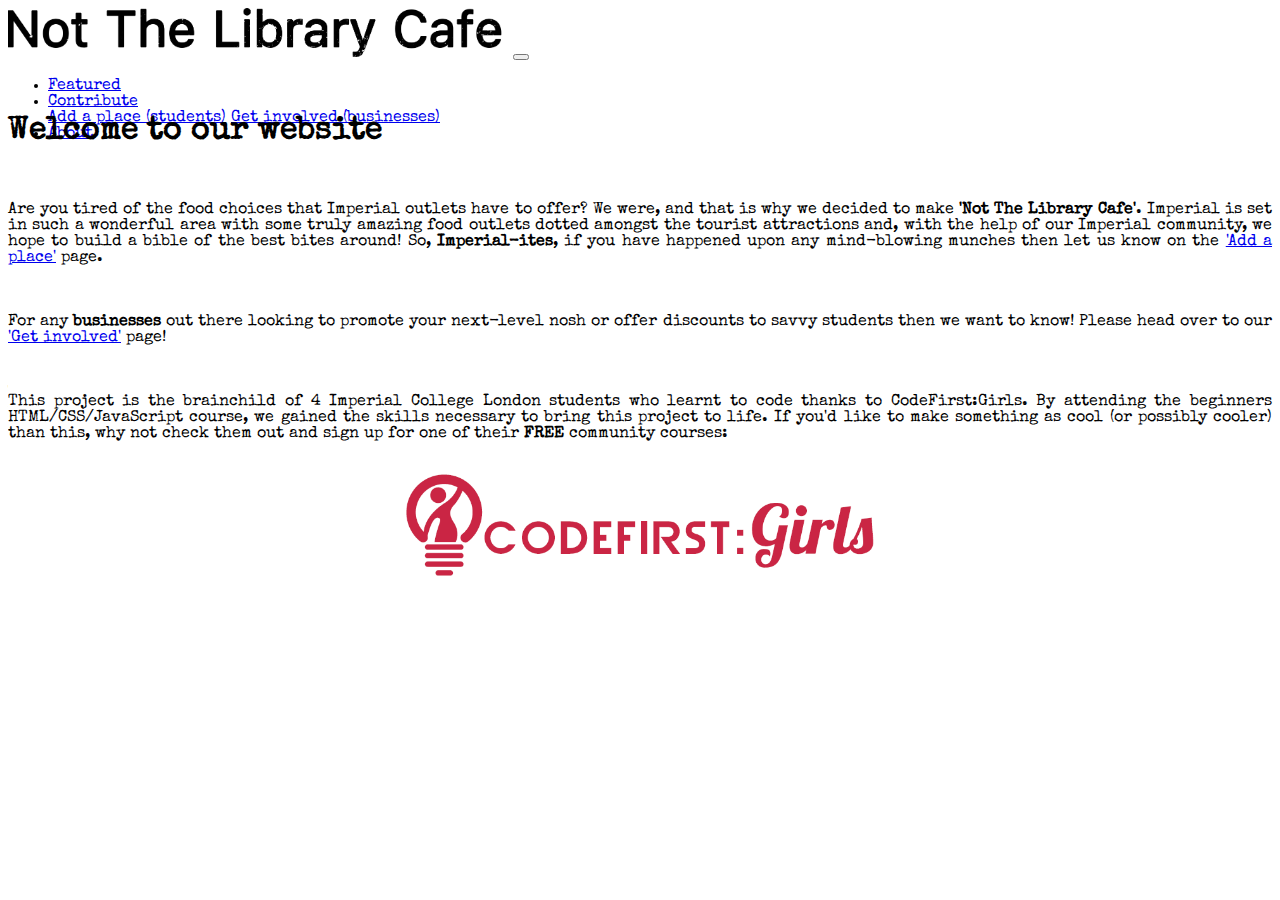
==== about.html @ c764f646 "Finished About, Contact Form, started featured page with social media link" ====
<!DOCTYPE html>
<html>
  <head>
    <title>Not the Library Cafe</title>
    <!--link rel="stylesheet" type="text/css" href="INSERTSTYLESHEETLINK"-->

    <meta charset="utf-8" />
    <meta name="viewport" content="width=device-width, initial-scale=1, shrink-to-fit=no">

    <!---Open source font from google--->
    <link href="https://fonts.googleapis.com/css?family=Special+Elite" rel="stylesheet">
    <!--Custom Stylesheet (ours)-->
    <link rel='stylesheet' type='text/css' href='./Stylesheets/style.css'>
    <!--Bootstrap CSS-->
    <link rel="stylesheet" href="https://maxcdn.bootstrapcdn.com/bootstrap/4.0.0-beta.2/css/bootstrap.min.css" integrity="sha384-PsH8R72JQ3SOdhVi3uxftmaW6Vc51MKb0q5P2rRUpPvrszuE4W1povHYgTpBfshb" crossorigin="anonymous">
    <!--JQuery JS for Bootstrap -->
    <script src="https://code.jquery.com/jquery-3.2.1.slim.min.js" integrity="sha384-KJ3o2DKtIkvYIK3UENzmM7KCkRr/rE9/Qpg6aAZGJwFDMVNA/GpGFF93hXpG5KkN" crossorigin="anonymous"></script>
    <script src="https://cdnjs.cloudflare.com/ajax/libs/popper.js/1.12.3/umd/popper.min.js" integrity="sha384-vFJXuSJphROIrBnz7yo7oB41mKfc8JzQZiCq4NCceLEaO4IHwicKwpJf9c9IpFgh" crossorigin="anonymous"></script>
    <script src="https://maxcdn.bootstrapcdn.com/bootstrap/4.0.0-beta.2/js/bootstrap.min.js" integrity="sha384-alpBpkh1PFOepccYVYDB4do5UnbKysX5WZXm3XxPqe5iKTfUKjNkCk9SaVuEZflJ" crossorigin="anonymous"></script>

  </head>

  <body>

    <nav class="navbar navbar-expand-sm navbar-light bg-light">
      <a class="navbar-brand" href="#"><a class="navbar-brand" href="./index.html"><img src="./images/logo.png" alt="notthelibrarycafe" width=500px></a></a>
      <button class="navbar-toggler" type="button" data-toggle="collapse" data-target="#navbarsExample03" aria-controls="navbarsExample03" aria-expanded="false" aria-label="Toggle navigation">
        <span class="navbar-toggler-icon"></span>
      </button>

      <div class="collapse navbar-collapse" id="navbarsExample03">
        <ul class="navbar-nav mr-auto">
          <li class="nav-item">
            <a class="nav-link" href="./featured.html">Featured</a>
          </li>
          <li class="nav-item dropdown">
            <a class="nav-link dropdown-toggle" href="http://example.com" id="dropdown03" data-toggle="dropdown" aria-haspopup="true" aria-expanded="false">Contribute</a>
            <div class="dropdown-menu" aria-labelledby="dropdown03">
              <a class="dropdown-item" href="./findpoint.html">Add a place (students)</a>
              <a class="dropdown-item" href="./establishments.html">Get involved (businesses)</a>
            </div>
          </li>
          <li class="nav-item">
            <a class="nav-link" href="./about.html">About</a>
          </li>
        </ul>
      </div>
    </nav>

  <div class="container-fluid text-justified">
      <br>

      <h1>Welcome to our website</h1>
      
      <br>
      
      <p> Are you tired of the food choices that Imperial outlets have to offer? We were, and that is why we decided to make <b>'Not The Library Cafe'</b>. Imperial is set in such a wonderful area with some truly amazing food outlets dotted amongst the tourist attractions and, with the help of our Imperial community, we hope to build a bible of the best bites around! So, <b>Imperial-ites</b>, if you have happened upon any mind-blowing munches then let us know on the <a href="https://hannahrmrn.github.io/notthelibrarycafe/findpoint.html">'Add a place'</a> page.</p>
      
      <br>
      
      <p> For any <b>businesses</b> out there looking to promote your next-level nosh or offer discounts to savvy students then we want to know! Please head over to our <a href="https://hannahrmrn.github.io/notthelibrarycafe/establishments.html">'Get involved'</a> page!</p>
      
      <br>
      
      <p>This project is the brainchild of 4 Imperial College London students who learnt to code thanks to CodeFirst:Girls. By attending the beginners HTML/CSS/JavaScript course, we gained the skills necessary to bring this project to life. If you'd like to make something as cool (or possibly cooler) than this, why not check them out and sign up for one of their <b>FREE</b> community courses: <p>
      
      	<div class="codefirst_logo">
      		<a href="http://www.codefirstgirls.org.uk">
      		<img src="./images/codefirst-logo.png" alt="Go to CodeFirst:Girls!" align="middle" width="40%" height="5%">
      	</div>

  </div>


  </body>


</html>
---- Stylesheets/style.css ----
/* CSS stylesheet for all pages of notthelibrarycafe */

body {
  padding-left: 0px;
  padding-right: 0px;
  padding-top: 0px;
  padding-bottom: 0px;
  font-family: 'Special Elite' !important;
}

h1 {
  font-weight: bold;
}

h2 {
  font-weight: bold;
  font-size: 18px !important;
}

.text-justified {
  text-align: justify;
}

.codefirst_logo img {
  border: none;
  display: block;
   margin: 0 auto;
}

.instagram_logo img {
  border: none;
  display: block;
   margin: 0 auto;
}


#map {
  height: calc(100vh - 90px);
  width: 100%;
}

.navbar {
  height: 70px;
}

ul.navbar-nav a {
  line-height: 12px;
 }

ul.navbar-nav a:hover {
  background-color: #000000 !important;
  color: #f2f2f2 !important;
  line-height: 12px;
 }

.gm-style .gm-style-iw {
    font-family: 'Special Elite' !important;
 }

.btn-custom {
  background-color: #f2f2f2;
  border-color: #f2f2f2;
  color: #404040 !important;
}
.btn-custom:hover,
.btn-custom:focus,
.btn-custom:active,
.btn-custom.active {
  background-color: #e5e5e5;
  border-color: #d9d9d9;
  color: #404040 !important;
}
.btn-custom.disabled:hover,
.btn-custom.disabled:focus,
.btn-custom.disabled:active,
.btn-custom.disabled.active,
.btn-custom[disabled]:hover,
.btn-custom[disabled]:focus,
.btn-custom[disabled]:active,
.btn-custom[disabled].active,
fieldset[disabled] .btn-custom:hover,
fieldset[disabled] .btn-custom:focus,
fieldset[disabled] .btn-custom:active,
fieldset[disabled] .btn-custom.active {
  background-color: #e6e6e6;
  border-color: #e6e6e6;
}


.container-fluid {
}

.bg-1 {
  background-color: #ffffff;
  color: #000000;
}

.col-sm-12 {
    padding: 16px;
    color: #000000;
    background-color:  #ffffff;
}

.col-sm-6 {
    color: #000000;
    background-color:  #ffffff;
}

.col-sm-3 {
  background-color:  ;
  color: #000000;
  padding-top:15px;
}
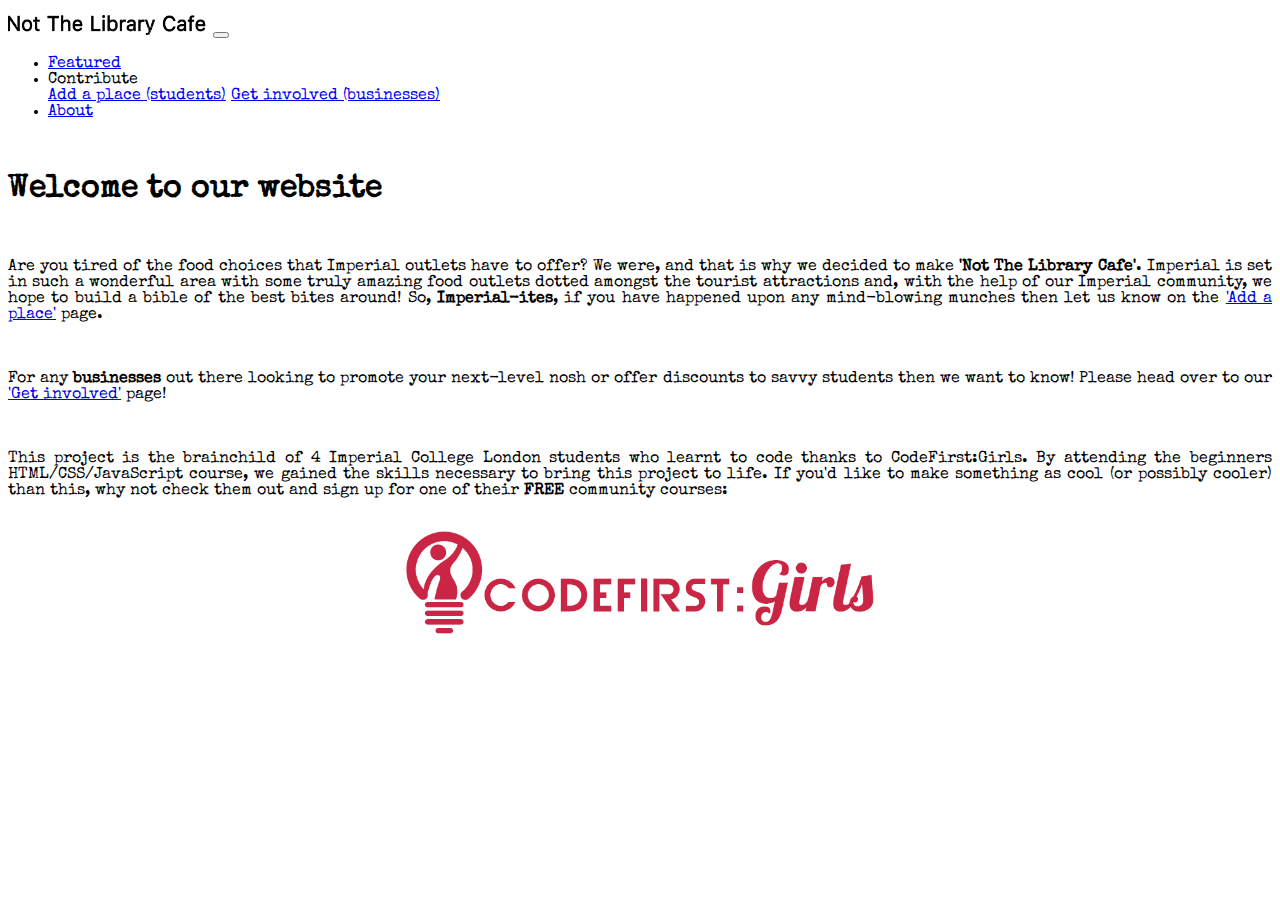
==== commit b0049453: "Adjustments to scaling" ====
--- a/about.html
+++ b/about.html
@@ -22,19 +22,20 @@
 
   <body>
 
-    <nav class="navbar navbar-expand-sm navbar-light bg-light">
-      <a class="navbar-brand" href="#"><a class="navbar-brand" href="./index.html"><img src="./images/logo.png" alt="notthelibrarycafe" width=500px></a></a>
-      <button class="navbar-toggler" type="button" data-toggle="collapse" data-target="#navbarsExample03" aria-controls="navbarsExample03" aria-expanded="false" aria-label="Toggle navigation">
+    <nav class="navbar navbar-expand-md navbar-light bg-light">
+
+      <a class="navbar-brand" href="./index.html"><img src="./images/logo.png" alt="notthelibrarycafe" style="max-width:200px; margin-top: 7px;" ></a>
+      <button class="navbar-toggler" type="button" data-toggle="collapse" data-target="#navbar" aria-expanded="false" aria-controls="navbar">
         <span class="navbar-toggler-icon"></span>
       </button>
 
-      <div class="collapse navbar-collapse" id="navbarsExample03">
-        <ul class="navbar-nav mr-auto">
+      <div id="navbar" class="navbar-collapse collapse">
+        <ul class="navbar-nav">
           <li class="nav-item">
             <a class="nav-link" href="./featured.html">Featured</a>
           </li>
           <li class="nav-item dropdown">
-            <a class="nav-link dropdown-toggle" href="http://example.com" id="dropdown03" data-toggle="dropdown" aria-haspopup="true" aria-expanded="false">Contribute</a>
+            <a class="nav-link dropdown-toggle" id="dropdown03" data-toggle="dropdown" aria-haspopup="true" aria-expanded="false">Contribute</a>
             <div class="dropdown-menu" aria-labelledby="dropdown03">
               <a class="dropdown-item" href="./findpoint.html">Add a place (students)</a>
               <a class="dropdown-item" href="./establishments.html">Get involved (businesses)</a>
@@ -51,19 +52,19 @@
       <br>
 
       <h1>Welcome to our website</h1>
-      
+
       <br>
-      
+
       <p> Are you tired of the food choices that Imperial outlets have to offer? We were, and that is why we decided to make <b>'Not The Library Cafe'</b>. Imperial is set in such a wonderful area with some truly amazing food outlets dotted amongst the tourist attractions and, with the help of our Imperial community, we hope to build a bible of the best bites around! So, <b>Imperial-ites</b>, if you have happened upon any mind-blowing munches then let us know on the <a href="https://hannahrmrn.github.io/notthelibrarycafe/findpoint.html">'Add a place'</a> page.</p>
-      
+
       <br>
-      
+
       <p> For any <b>businesses</b> out there looking to promote your next-level nosh or offer discounts to savvy students then we want to know! Please head over to our <a href="https://hannahrmrn.github.io/notthelibrarycafe/establishments.html">'Get involved'</a> page!</p>
-      
+
       <br>
-      
+
       <p>This project is the brainchild of 4 Imperial College London students who learnt to code thanks to CodeFirst:Girls. By attending the beginners HTML/CSS/JavaScript course, we gained the skills necessary to bring this project to life. If you'd like to make something as cool (or possibly cooler) than this, why not check them out and sign up for one of their <b>FREE</b> community courses: <p>
-      
+
       	<div class="codefirst_logo">
       		<a href="http://www.codefirstgirls.org.uk">
       		<img src="./images/codefirst-logo.png" alt="Go to CodeFirst:Girls!" align="middle" width="40%" height="5%">
--- a/Stylesheets/style.css
+++ b/Stylesheets/style.css
@@ -6,6 +6,7 @@
   padding-top: 0px;
   padding-bottom: 0px;
   font-family: 'Special Elite' !important;
+  height: 100vh;
 }
 
 h1 {
@@ -16,6 +17,7 @@
   font-weight: bold;
   font-size: 18px !important;
 }
+
 
 .text-justified {
   text-align: justify;
@@ -30,27 +32,26 @@
 .instagram_logo img {
   border: none;
   display: block;
-   margin: 0 auto;
+  margin: 0 auto;
 }
 
-
 #map {
-  height: calc(100vh - 90px);
-  width: 100%;
+  position: relative;
+  height: calc(100vh - 56px);
+  z-index: 0; /* Set z-index to 0 as it will be on a layer below the contact form */
 }
 
-.navbar {
-  height: 70px;
+#overlay {
+  position: 	relative;
+  bottom:			80px;
+  z-index:		2;
+  margin:		0 auto;
 }
 
-ul.navbar-nav a {
-  line-height: 12px;
- }
 
 ul.navbar-nav a:hover {
   background-color: #000000 !important;
   color: #f2f2f2 !important;
-  line-height: 12px;
  }
 
 .gm-style .gm-style-iw {
@@ -96,7 +97,6 @@
 }
 
 .col-sm-12 {
-    padding: 16px;
     color: #000000;
     background-color:  #ffffff;
 }
@@ -109,5 +109,4 @@
 .col-sm-3 {
   background-color:  ;
   color: #000000;
-  padding-top:15px;
 }
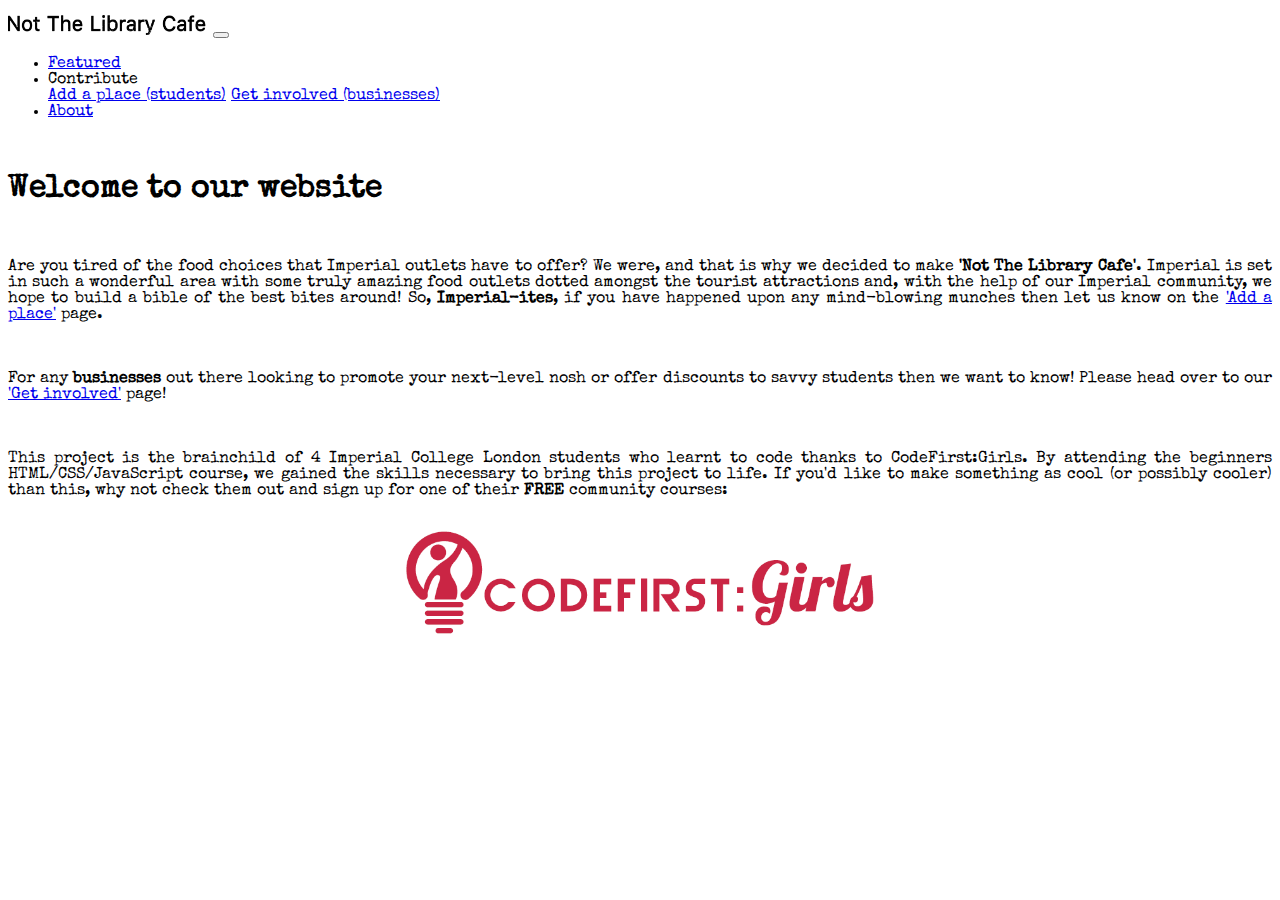
==== commit 89fb9b57: "Logo added to all tabs" ====
--- a/about.html
+++ b/about.html
@@ -17,6 +17,8 @@
     <script src="https://code.jquery.com/jquery-3.2.1.slim.min.js" integrity="sha384-KJ3o2DKtIkvYIK3UENzmM7KCkRr/rE9/Qpg6aAZGJwFDMVNA/GpGFF93hXpG5KkN" crossorigin="anonymous"></script>
     <script src="https://cdnjs.cloudflare.com/ajax/libs/popper.js/1.12.3/umd/popper.min.js" integrity="sha384-vFJXuSJphROIrBnz7yo7oB41mKfc8JzQZiCq4NCceLEaO4IHwicKwpJf9c9IpFgh" crossorigin="anonymous"></script>
     <script src="https://maxcdn.bootstrapcdn.com/bootstrap/4.0.0-beta.2/js/bootstrap.min.js" integrity="sha384-alpBpkh1PFOepccYVYDB4do5UnbKysX5WZXm3XxPqe5iKTfUKjNkCk9SaVuEZflJ" crossorigin="anonymous"></script>
+
+    <link rel="shortcut icon" type="image/x-icon" href="favicon.ico" />
 
   </head>
 
--- a/Stylesheets/style.css
+++ b/Stylesheets/style.css
@@ -6,7 +6,6 @@
   padding-top: 0px;
   padding-bottom: 0px;
   font-family: 'Special Elite' !important;
-  height: 100vh;
 }
 
 h1 {
@@ -63,10 +62,11 @@
   border-color: #f2f2f2;
   color: #404040 !important;
 }
+
 .btn-custom:hover,
 .btn-custom:focus,
-.btn-custom:active,
 .btn-custom.active {
+  box-shadow: none !important;
   background-color: #e5e5e5;
   border-color: #d9d9d9;
   color: #404040 !important;
@@ -88,7 +88,10 @@
 }
 
 
-.container-fluid {
+.row-custom {
+  margin-left: 0px !important;
+  margin-right: 0px !important;
+  height: calc(100vh - 56px) !important;
 }
 
 .bg-1 {
@@ -99,14 +102,17 @@
 .col-sm-12 {
     color: #000000;
     background-color:  #ffffff;
+    padding-top: 15px;
 }
 
 .col-sm-6 {
     color: #000000;
     background-color:  #ffffff;
+    padding-top: 15px;
 }
 
 .col-sm-3 {
   background-color:  ;
   color: #000000;
+  padding-top: 15px;
 }
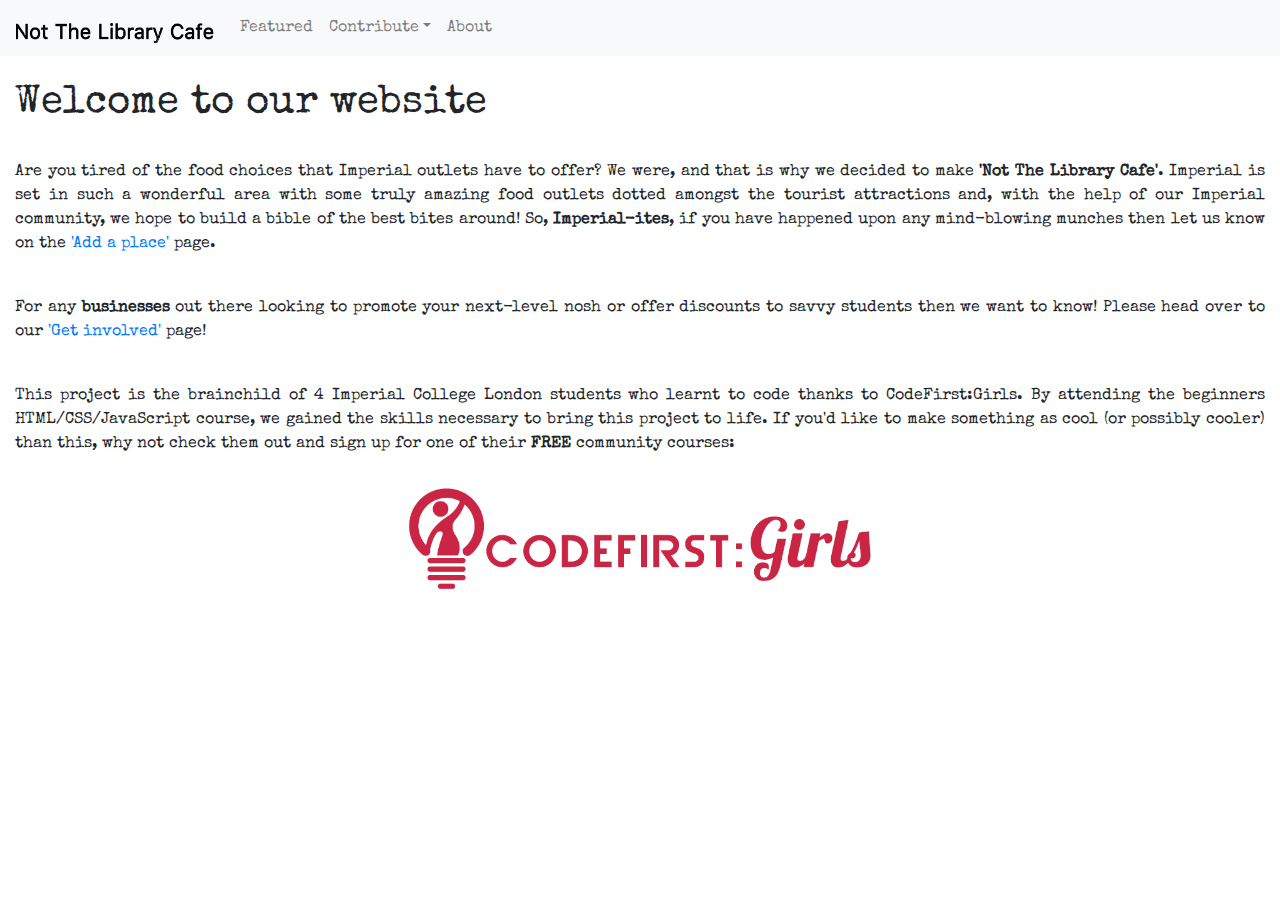
==== commit 54f6480a: "Tidy up (except featured and index)" ====
--- a/about.html
+++ b/about.html
@@ -1,81 +1,51 @@
 <!DOCTYPE html>
 <html>
-  <head>
-    <title>Not the Library Cafe</title>
-    <!--link rel="stylesheet" type="text/css" href="INSERTSTYLESHEETLINK"-->
+<head>
+	<title>Not the Library Cafe</title><!--link rel="stylesheet" type="text/css" href="INSERTSTYLESHEETLINK"-->
+	<meta charset="utf-8">
+	<meta content="width=device-width, initial-scale=1, shrink-to-fit=no" name="viewport"><!---Open source font from google=-->
+	<link href="https://fonts.googleapis.com/css?family=Special+Elite" rel="stylesheet"><!--Custom Stylesheet (ours)-->
+	<link href='./Stylesheets/style.css' rel='stylesheet' type='text/css'><!--Bootstrap CSS-->
+	<link href="https://maxcdn.bootstrapcdn.com/bootstrap/4.0.0-beta.2/css/bootstrap.min.css" rel="stylesheet"><!--JQuery JS for Bootstrap -->
 
-    <meta charset="utf-8" />
-    <meta name="viewport" content="width=device-width, initial-scale=1, shrink-to-fit=no">
-
-    <!---Open source font from google--->
-    <link href="https://fonts.googleapis.com/css?family=Special+Elite" rel="stylesheet">
-    <!--Custom Stylesheet (ours)-->
-    <link rel='stylesheet' type='text/css' href='./Stylesheets/style.css'>
-    <!--Bootstrap CSS-->
-    <link rel="stylesheet" href="https://maxcdn.bootstrapcdn.com/bootstrap/4.0.0-beta.2/css/bootstrap.min.css" integrity="sha384-PsH8R72JQ3SOdhVi3uxftmaW6Vc51MKb0q5P2rRUpPvrszuE4W1povHYgTpBfshb" crossorigin="anonymous">
-    <!--JQuery JS for Bootstrap -->
-    <script src="https://code.jquery.com/jquery-3.2.1.slim.min.js" integrity="sha384-KJ3o2DKtIkvYIK3UENzmM7KCkRr/rE9/Qpg6aAZGJwFDMVNA/GpGFF93hXpG5KkN" crossorigin="anonymous"></script>
-    <script src="https://cdnjs.cloudflare.com/ajax/libs/popper.js/1.12.3/umd/popper.min.js" integrity="sha384-vFJXuSJphROIrBnz7yo7oB41mKfc8JzQZiCq4NCceLEaO4IHwicKwpJf9c9IpFgh" crossorigin="anonymous"></script>
-    <script src="https://maxcdn.bootstrapcdn.com/bootstrap/4.0.0-beta.2/js/bootstrap.min.js" integrity="sha384-alpBpkh1PFOepccYVYDB4do5UnbKysX5WZXm3XxPqe5iKTfUKjNkCk9SaVuEZflJ" crossorigin="anonymous"></script>
-
-    <link rel="shortcut icon" type="image/x-icon" href="favicon.ico" />
-
-  </head>
-
-  <body>
-
-    <nav class="navbar navbar-expand-md navbar-light bg-light">
-
-      <a class="navbar-brand" href="./index.html"><img src="./images/logo.png" alt="notthelibrarycafe" style="max-width:200px; margin-top: 7px;" ></a>
-      <button class="navbar-toggler" type="button" data-toggle="collapse" data-target="#navbar" aria-expanded="false" aria-controls="navbar">
-        <span class="navbar-toggler-icon"></span>
-      </button>
-
-      <div id="navbar" class="navbar-collapse collapse">
-        <ul class="navbar-nav">
-          <li class="nav-item">
-            <a class="nav-link" href="./featured.html">Featured</a>
-          </li>
-          <li class="nav-item dropdown">
-            <a class="nav-link dropdown-toggle" id="dropdown03" data-toggle="dropdown" aria-haspopup="true" aria-expanded="false">Contribute</a>
-            <div class="dropdown-menu" aria-labelledby="dropdown03">
-              <a class="dropdown-item" href="./findpoint.html">Add a place (students)</a>
-              <a class="dropdown-item" href="./establishments.html">Get involved (businesses)</a>
-            </div>
-          </li>
-          <li class="nav-item">
-            <a class="nav-link" href="./about.html">About</a>
-          </li>
-        </ul>
-      </div>
-    </nav>
-
-  <div class="container-fluid text-justified">
-      <br>
-
-      <h1>Welcome to our website</h1>
-
-      <br>
-
-      <p> Are you tired of the food choices that Imperial outlets have to offer? We were, and that is why we decided to make <b>'Not The Library Cafe'</b>. Imperial is set in such a wonderful area with some truly amazing food outlets dotted amongst the tourist attractions and, with the help of our Imperial community, we hope to build a bible of the best bites around! So, <b>Imperial-ites</b>, if you have happened upon any mind-blowing munches then let us know on the <a href="https://hannahrmrn.github.io/notthelibrarycafe/findpoint.html">'Add a place'</a> page.</p>
-
-      <br>
-
-      <p> For any <b>businesses</b> out there looking to promote your next-level nosh or offer discounts to savvy students then we want to know! Please head over to our <a href="https://hannahrmrn.github.io/notthelibrarycafe/establishments.html">'Get involved'</a> page!</p>
-
-      <br>
-
-      <p>This project is the brainchild of 4 Imperial College London students who learnt to code thanks to CodeFirst:Girls. By attending the beginners HTML/CSS/JavaScript course, we gained the skills necessary to bring this project to life. If you'd like to make something as cool (or possibly cooler) than this, why not check them out and sign up for one of their <b>FREE</b> community courses: <p>
-
-      	<div class="codefirst_logo">
-      		<a href="http://www.codefirstgirls.org.uk">
-      		<img src="./images/codefirst-logo.png" alt="Go to CodeFirst:Girls!" align="middle" width="40%" height="5%">
-      	</div>
-
-  </div>
-
-
-  </body>
-
-
+	<script src="https://code.jquery.com/jquery-3.2.1.slim.min.js">
+	</script>
+	<script src="https://cdnjs.cloudflare.com/ajax/libs/popper.js/1.12.3/umd/popper.min.js">
+	</script>
+	<script src="https://maxcdn.bootstrapcdn.com/bootstrap/4.0.0-beta.2/js/bootstrap.min.js">
+	</script>
+	<link href="favicon.ico" rel="shortcut icon" type="image/x-icon">
+</head>
+<body>
+	<nav class="navbar navbar-expand-md navbar-light bg-light">
+		<a class="navbar-brand" href="./index.html"><img alt="notthelibrarycafe" src="./images/logo.png" style="max-width:200px; margin-top: 7px;"></a> <button aria-controls="navbar" aria-expanded="false" class="navbar-toggler" data-target="#navbar" data-toggle="collapse" type="button"><span class="navbar-toggler-icon"></span></button>
+		<div class="navbar-collapse collapse" id="navbar">
+			<ul class="navbar-nav">
+				<li class="nav-item">
+					<a class="nav-link" href="./featured.html">Featured</a>
+				</li>
+				<li class="nav-item dropdown">
+					<a aria-expanded="false" aria-haspopup="true" class="nav-link dropdown-toggle" data-toggle="dropdown" id="dropdown03">Contribute</a>
+					<div aria-labelledby="dropdown03" class="dropdown-menu">
+						<a class="dropdown-item" href="./findpoint.html">Add a place (students)</a> <a class="dropdown-item" href="./establishments.html">Get involved (businesses)</a>
+					</div>
+				</li>
+				<li class="nav-item">
+					<a class="nav-link" href="./about.html">About</a>
+				</li>
+			</ul>
+		</div>
+	</nav>
+	<div class="container-fluid text-justified">
+		<br>
+		<h1>Welcome to our website</h1><br>
+		<p>Are you tired of the food choices that Imperial outlets have to offer? We were, and that is why we decided to make <b>'Not The Library Cafe'</b>. Imperial is set in such a wonderful area with some truly amazing food outlets dotted amongst the tourist attractions and, with the help of our Imperial community, we hope to build a bible of the best bites around! So, <b>Imperial-ites</b>, if you have happened upon any mind-blowing munches then let us know on the <a href="https://hannahrmrn.github.io/notthelibrarycafe/findpoint.html">'Add a place'</a> page.</p><br>
+		<p>For any <b>businesses</b> out there looking to promote your next-level nosh or offer discounts to savvy students then we want to know! Please head over to our <a href="https://hannahrmrn.github.io/notthelibrarycafe/establishments.html">'Get involved'</a> page!</p><br>
+		<p>This project is the brainchild of 4 Imperial College London students who learnt to code thanks to CodeFirst:Girls. By attending the beginners HTML/CSS/JavaScript course, we gained the skills necessary to bring this project to life. If you'd like to make something as cool (or possibly cooler) than this, why not check them out and sign up for one of their <b>FREE</b> community courses:</p>
+		<p></p>
+		<div class="codefirst_logo">
+			<a href="http://www.codefirstgirls.org.uk"><img align="middle" alt="Go to CodeFirst:Girls!" height="5%" src="./images/codefirst-logo.png" width="40%"></a>
+		</div>
+	</div>
+</body>
 </html>
--- a/Stylesheets/style.css
+++ b/Stylesheets/style.css
@@ -1,118 +1,87 @@
 /* CSS stylesheet for all pages of notthelibrarycafe */
 
 body {
-  padding-left: 0px;
-  padding-right: 0px;
-  padding-top: 0px;
-  padding-bottom: 0px;
-  font-family: 'Special Elite' !important;
+	padding-left: 0px;
+	padding-right: 0px;
+	padding-top: 0px;
+	padding-bottom: 0px;
+	font-family: 'Special Elite' !important;
 }
-
 h1 {
-  font-weight: bold;
+	font-weight: bold;
 }
-
 h2 {
-  font-weight: bold;
-  font-size: 18px !important;
+	font-weight: bold;
+	font-size: 18px !important;
 }
-
-
 .text-justified {
-  text-align: justify;
+	text-align: justify;
 }
-
 .codefirst_logo img {
-  border: none;
-  display: block;
-   margin: 0 auto;
+	border: none;
+	display: block;
+	margin: 0 auto;
 }
-
 .instagram_logo img {
-  border: none;
-  display: block;
-  margin: 0 auto;
+	border: none;
+	display: block;
+	margin: 0 auto;
 }
-
 #map {
-  position: relative;
-  height: calc(100vh - 56px);
-  z-index: 0; /* Set z-index to 0 as it will be on a layer below the contact form */
+	position: relative;
+	height: calc(100vh - 56px);
+	z-index: 0;
+	/* Set z-index to 0 as it will be on a layer below the contact form */
 }
-
 #overlay {
-  position: 	relative;
-  bottom:			80px;
-  z-index:		2;
-  margin:		0 auto;
+	position: relative;
+	bottom: 80px;
+	z-index: 2;
+	margin: 0 auto;
 }
-
-
 ul.navbar-nav a:hover {
-  background-color: #000000 !important;
-  color: #f2f2f2 !important;
- }
-
+	background-color: #000000 !important;
+	color: #f2f2f2 !important;
+}
 .gm-style .gm-style-iw {
-    font-family: 'Special Elite' !important;
- }
-
+	font-family: 'Special Elite' !important;
+}
 .btn-custom {
-  background-color: #f2f2f2;
-  border-color: #f2f2f2;
-  color: #404040 !important;
+	background-color: #f2f2f2;
+	border-color: #f2f2f2;
+	color: #404040 !important;
 }
-
-.btn-custom:hover,
-.btn-custom:focus,
-.btn-custom.active {
-  box-shadow: none !important;
-  background-color: #e5e5e5;
-  border-color: #d9d9d9;
-  color: #404040 !important;
+.btn-custom:hover, .btn-custom:focus, .btn-custom.active {
+	box-shadow: none !important;
+	background-color: #e5e5e5;
+	border-color: #d9d9d9;
+	color: #404040 !important;
 }
-.btn-custom.disabled:hover,
-.btn-custom.disabled:focus,
-.btn-custom.disabled:active,
-.btn-custom.disabled.active,
-.btn-custom[disabled]:hover,
-.btn-custom[disabled]:focus,
-.btn-custom[disabled]:active,
-.btn-custom[disabled].active,
-fieldset[disabled] .btn-custom:hover,
-fieldset[disabled] .btn-custom:focus,
-fieldset[disabled] .btn-custom:active,
-fieldset[disabled] .btn-custom.active {
-  background-color: #e6e6e6;
-  border-color: #e6e6e6;
+.btn-custom.disabled:hover, .btn-custom.disabled:focus, .btn-custom.disabled:active, .btn-custom.disabled.active, .btn-custom[disabled]:hover, .btn-custom[disabled]:focus, .btn-custom[disabled]:active, .btn-custom[disabled].active, fieldset[disabled] .btn-custom:hover, fieldset[disabled] .btn-custom:focus, fieldset[disabled] .btn-custom:active, fieldset[disabled] .btn-custom.active {
+	background-color: #e6e6e6;
+	border-color: #e6e6e6;
 }
-
-
 .row-custom {
-  margin-left: 0px !important;
-  margin-right: 0px !important;
-  height: calc(100vh - 56px) !important;
+	margin-left: 0px !important;
+	margin-right: 0px !important;
+	height: calc(100vh - 56px) !important;
 }
-
 .bg-1 {
-  background-color: #ffffff;
-  color: #000000;
+	background-color: #ffffff;
+	color: #000000;
 }
-
 .col-sm-12 {
-    color: #000000;
-    background-color:  #ffffff;
-    padding-top: 15px;
+	color: #000000;
+	background-color: #ffffff;
+	padding-top: 15px;
 }
-
 .col-sm-6 {
-    color: #000000;
-    background-color:  #ffffff;
-    padding-top: 15px;
+	color: #000000;
+	background-color: #ffffff;
+	padding-top: 15px;
 }
-
 .col-sm-3 {
-  background-color:  ;
-  color: #000000;
-  padding-top: 15px;
+	background-color: ;
+	color: #000000;
+	padding-top: 15px;
 }
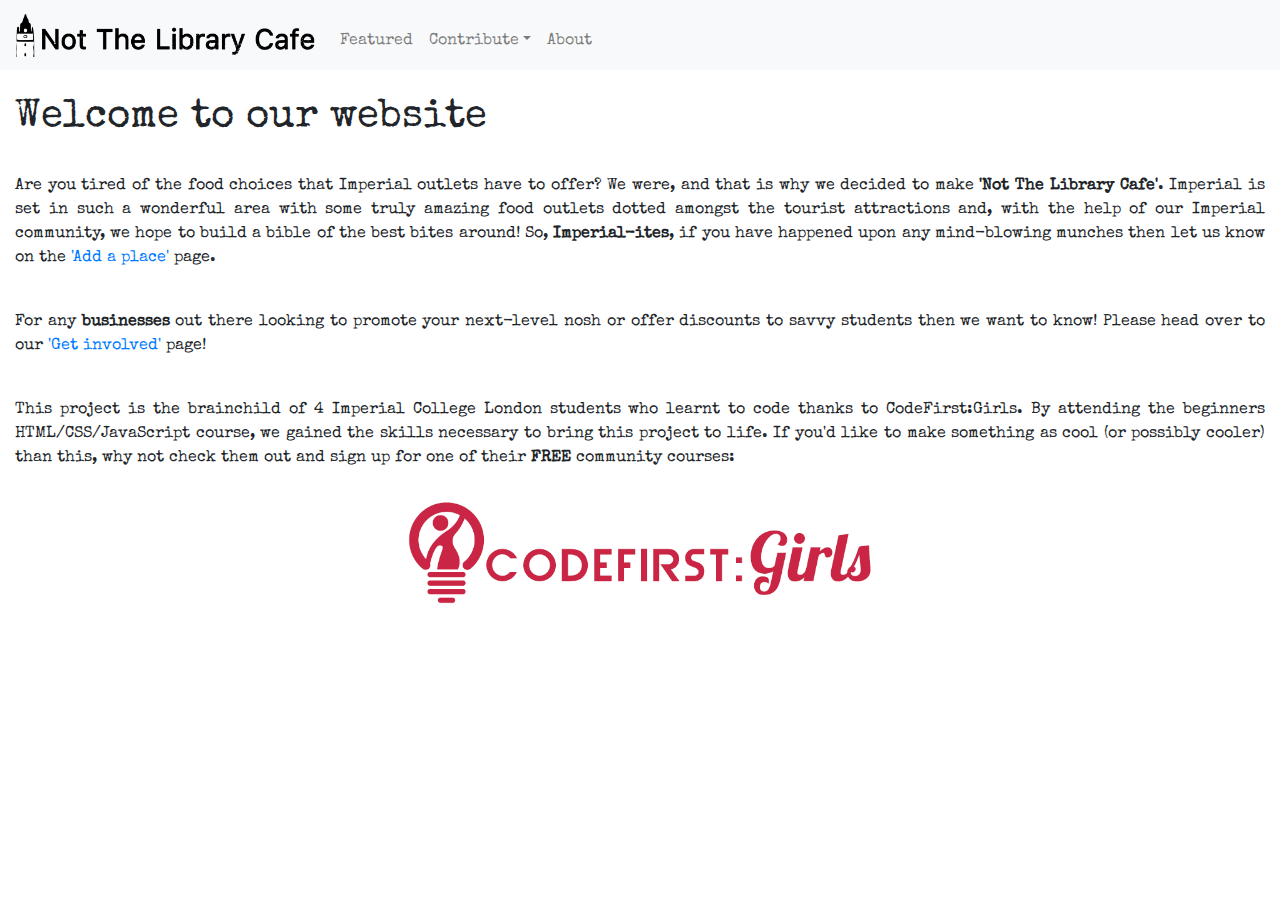
==== commit 3845014e: "Fixed all headers" ====
--- a/about.html
+++ b/about.html
@@ -18,7 +18,7 @@
 </head>
 <body>
 	<nav class="navbar navbar-expand-md navbar-light bg-light">
-		<a class="navbar-brand" href="./index.html"><img alt="notthelibrarycafe" src="./images/logo.png" style="max-width:200px; margin-top: 7px;"></a> <button aria-controls="navbar" aria-expanded="false" class="navbar-toggler" data-target="#navbar" data-toggle="collapse" type="button"><span class="navbar-toggler-icon"></span></button>
+		<a class="navbar-brand" href="./index.html"><img alt="notthelibrarycafe" src="./images/logo.png" style="max-width:300px;"></a> <button aria-controls="navbar" aria-expanded="false" class="navbar-toggler" data-target="#navbar" data-toggle="collapse" type="button"><span class="navbar-toggler-icon"></span></button>
 		<div class="navbar-collapse collapse" id="navbar">
 			<ul class="navbar-nav">
 				<li class="nav-item">
--- a/Stylesheets/style.css
+++ b/Stylesheets/style.css
@@ -38,6 +38,9 @@
 	bottom: 80px;
 	z-index: 2;
 	margin: 0 auto;
+}
+ul.navbar-nav {
+	padding-top: 12px;
 }
 ul.navbar-nav a:hover {
 	background-color: #000000 !important;
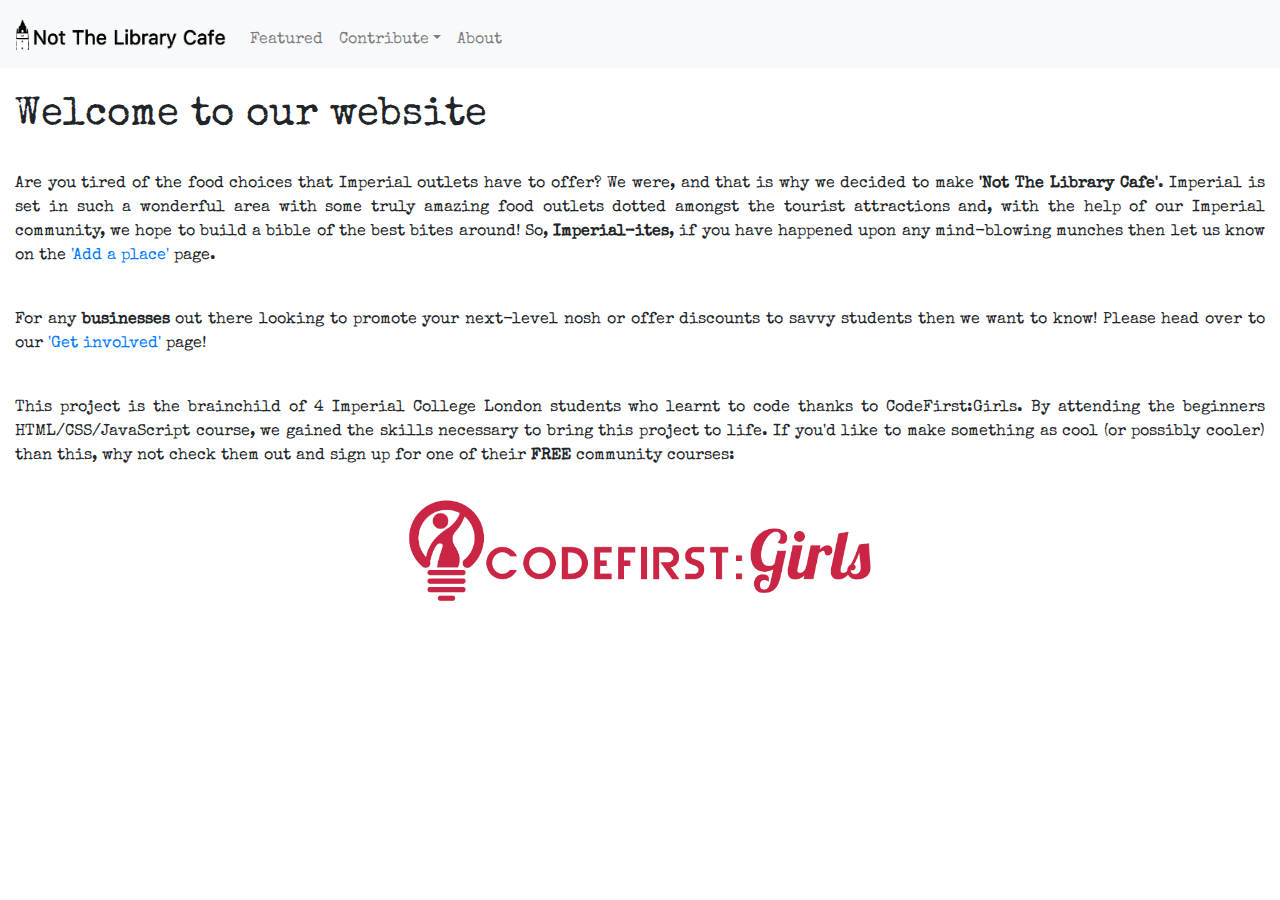
==== commit 00cf4787: "Fixed display for iphone" ====
--- a/about.html
+++ b/about.html
@@ -18,7 +18,7 @@
 </head>
 <body>
 	<nav class="navbar navbar-expand-md navbar-light bg-light">
-		<a class="navbar-brand" href="./index.html"><img alt="notthelibrarycafe" src="./images/logo.png" style="max-width:300px;"></a> <button aria-controls="navbar" aria-expanded="false" class="navbar-toggler" data-target="#navbar" data-toggle="collapse" type="button"><span class="navbar-toggler-icon"></span></button>
+		<a class="navbar-brand" href="./index.html"><img alt="notthelibrarycafe" src="./images/logo.png" style="max-width:210px"></a> <button aria-controls="navbar" aria-expanded="false" class="navbar-toggler" data-target="#navbar" data-toggle="collapse" type="button"><span class="navbar-toggler-icon"></span></button>
 		<div class="navbar-collapse collapse" id="navbar">
 			<ul class="navbar-nav">
 				<li class="nav-item">
--- a/Stylesheets/style.css
+++ b/Stylesheets/style.css
@@ -50,15 +50,15 @@
 	font-family: 'Special Elite' !important;
 }
 .btn-custom {
-	background-color: #f2f2f2;
-	border-color: #f2f2f2;
-	color: #404040 !important;
+	background-color: #404040;
+	border-color: #202020;
+	color: #ffffff !important;
 }
 .btn-custom:hover, .btn-custom:focus, .btn-custom.active {
 	box-shadow: none !important;
-	background-color: #e5e5e5;
-	border-color: #d9d9d9;
-	color: #404040 !important;
+	background-color: #303030;
+	border-color: #202020;
+	color: #ffffff !important;
 }
 .btn-custom.disabled:hover, .btn-custom.disabled:focus, .btn-custom.disabled:active, .btn-custom.disabled.active, .btn-custom[disabled]:hover, .btn-custom[disabled]:focus, .btn-custom[disabled]:active, .btn-custom[disabled].active, fieldset[disabled] .btn-custom:hover, fieldset[disabled] .btn-custom:focus, fieldset[disabled] .btn-custom:active, fieldset[disabled] .btn-custom.active {
 	background-color: #e6e6e6;
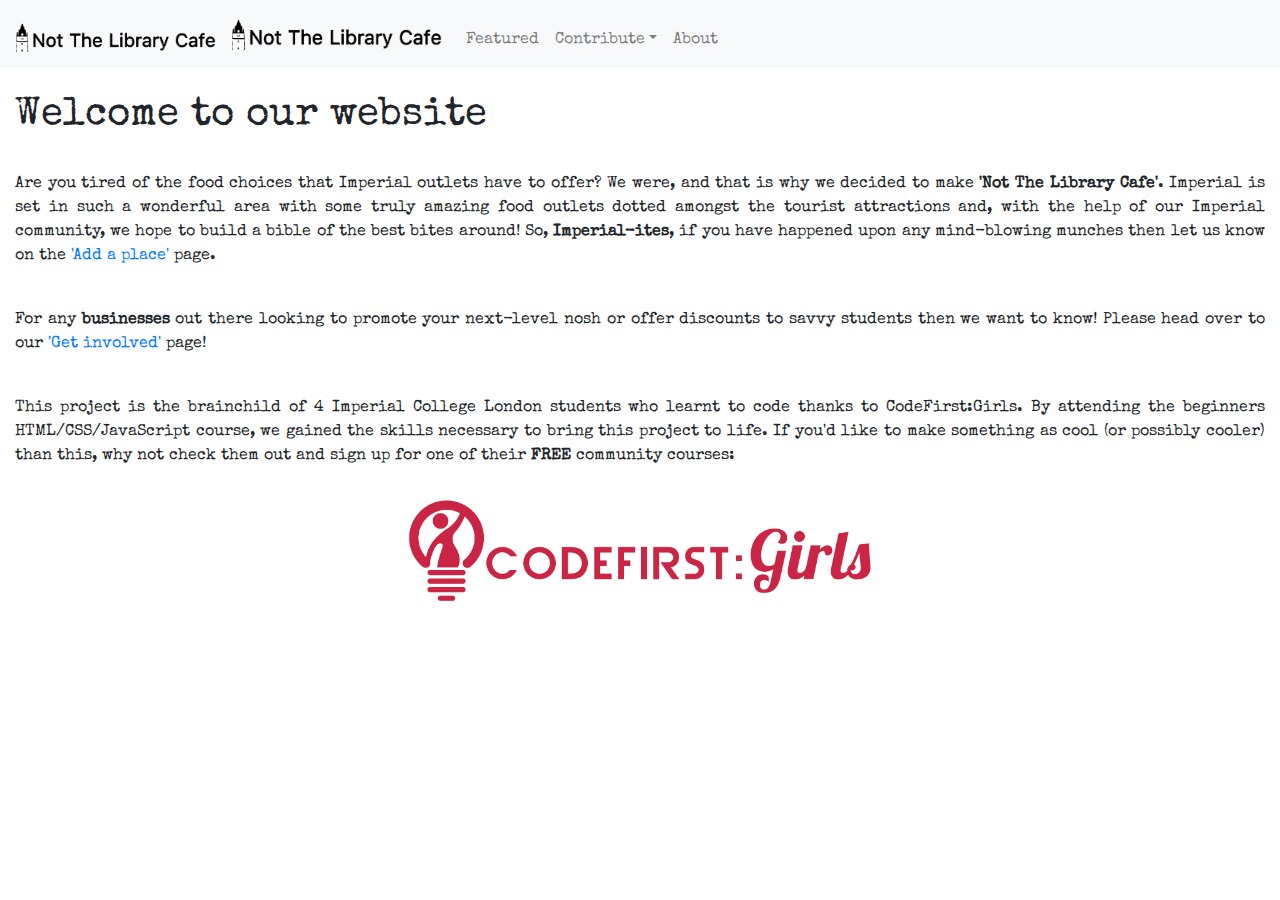
==== commit 99c7a781: "Merge branch 'master' of https://github.com/hannahrmrn/notthelibrarycafe" ====
--- a/about.html
+++ b/about.html
@@ -18,6 +18,7 @@
 </head>
 <body>
 	<nav class="navbar navbar-expand-md navbar-light bg-light">
+		<a class="navbar-brand" href="./index.html"><img alt="notthelibrarycafe" src="./images/logo.png" style="max-width:200px; margin-top: 7px;"></a> <button aria-controls="navbar" aria-expanded="false" class="navbar-toggler" data-target="#navbar" data-toggle="collapse" type="button"><span class="navbar-toggler-icon"></span></button>
 		<a class="navbar-brand" href="./index.html"><img alt="notthelibrarycafe" src="./images/logo.png" style="max-width:210px"></a> <button aria-controls="navbar" aria-expanded="false" class="navbar-toggler" data-target="#navbar" data-toggle="collapse" type="button"><span class="navbar-toggler-icon"></span></button>
 		<div class="navbar-collapse collapse" id="navbar">
 			<ul class="navbar-nav">
--- a/Stylesheets/style.css
+++ b/Stylesheets/style.css
@@ -88,3 +88,9 @@
 	color: #000000;
 	padding-top: 15px;
 }
+
+a.featuredlink{
+	color: black;
+	font-size: 20px;
+	font-weight: bold;
+}
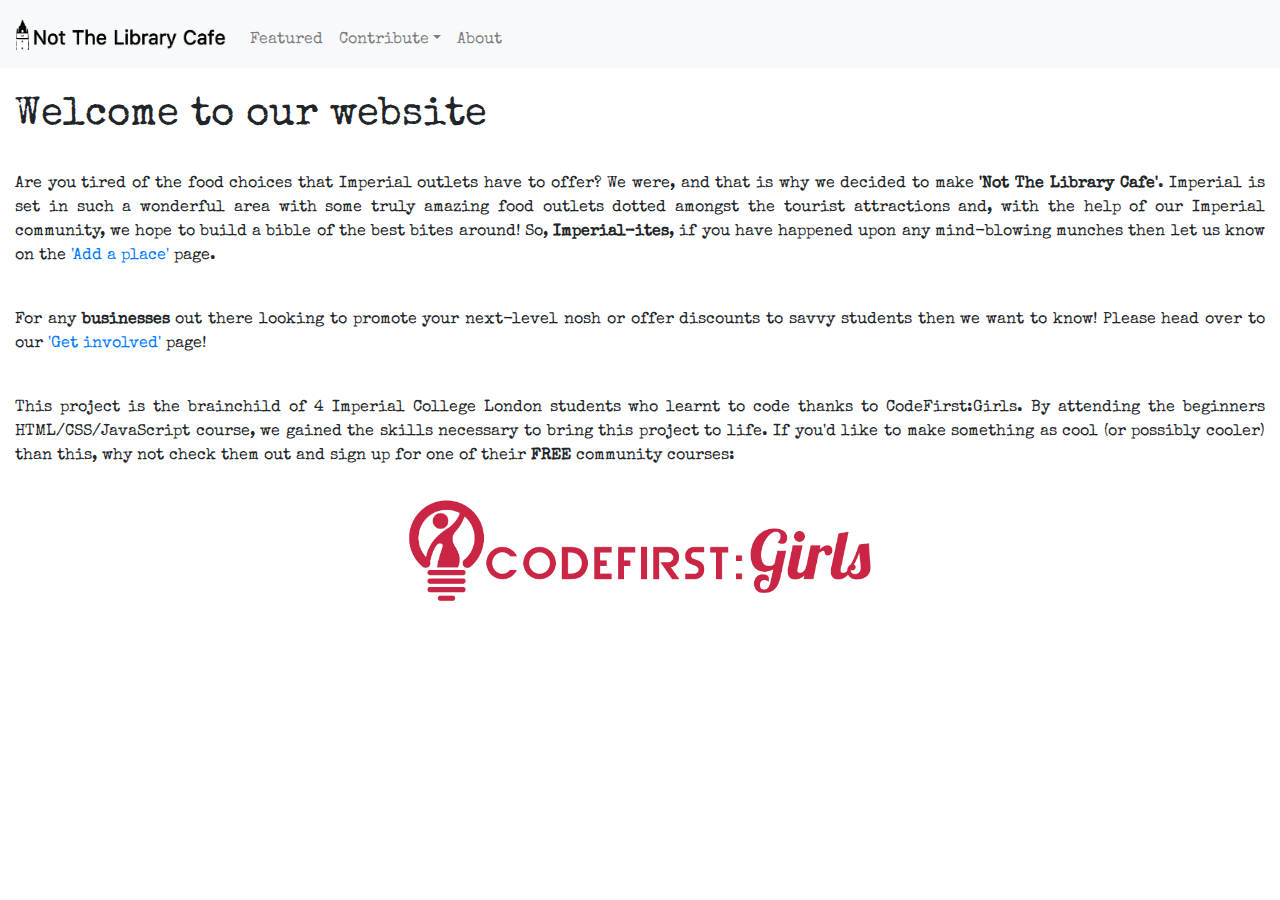
==== commit dca63fbd: "Fixed merge issue" ====
--- a/about.html
+++ b/about.html
@@ -18,7 +18,6 @@
 </head>
 <body>
 	<nav class="navbar navbar-expand-md navbar-light bg-light">
-		<a class="navbar-brand" href="./index.html"><img alt="notthelibrarycafe" src="./images/logo.png" style="max-width:200px; margin-top: 7px;"></a> <button aria-controls="navbar" aria-expanded="false" class="navbar-toggler" data-target="#navbar" data-toggle="collapse" type="button"><span class="navbar-toggler-icon"></span></button>
 		<a class="navbar-brand" href="./index.html"><img alt="notthelibrarycafe" src="./images/logo.png" style="max-width:210px"></a> <button aria-controls="navbar" aria-expanded="false" class="navbar-toggler" data-target="#navbar" data-toggle="collapse" type="button"><span class="navbar-toggler-icon"></span></button>
 		<div class="navbar-collapse collapse" id="navbar">
 			<ul class="navbar-nav">
